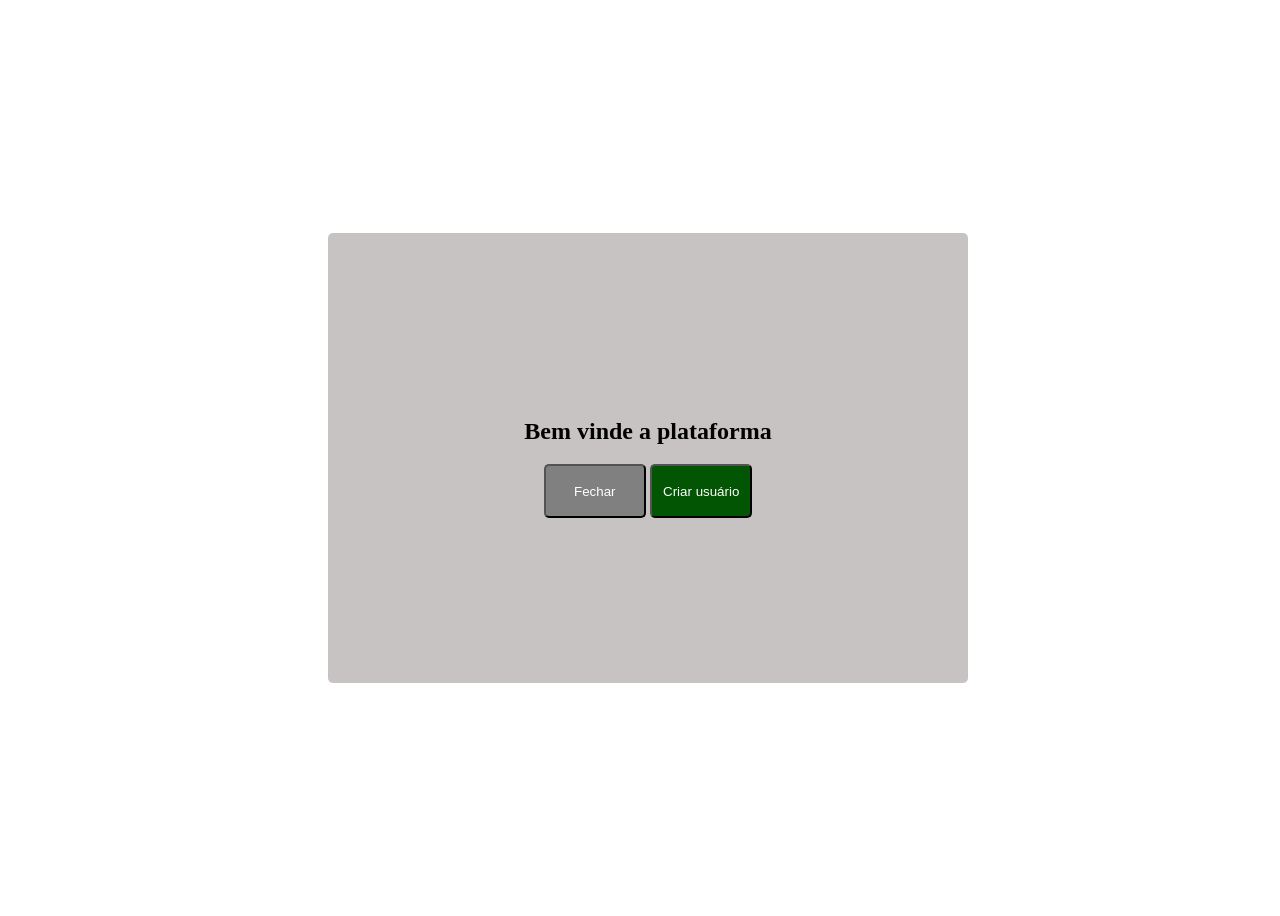
==== index.html @ 1e753585 "dom" ====
<!DOCTYPE html>
<html lang="pt-br">

<head>
    <meta charset="UTF-8">
    <meta name="viewport" content="width=device-width, initial-scale=1.0">
    <link rel="stylesheet" href="./style.css">

    <title>DOM</title>
</head>

<body>

    <section>
        <h1>Bem vinde a plataforma</h1>
        <div>
            <button onclick="fecharModal()">Fechar</button>
            <button class="button-user">Criar usuário</button>
        </div>

    </section>



    <script src="./app.js"></script>
    <script src="https://cdn.jsdelivr.net/npm/bootstrap@5.3.3/dist/js/bootstrap.bundle.min.js"
        integrity="sha384-YvpcrYf0tY3lHB60NNkmXc5s9fDVZLESaAA55NDzOxhy9GkcIdslK1eN7N6jIeHz"
        crossorigin="anonymous"></script>
</body>

</html>
---- style.css ----
body{
    display: flex;
    align-items: center;
    justify-content: center;
    width: 100vw;
    height: 100vh;
}
section{
    height: 50vh;
    width: 50vw;
    background-color: rgb(199, 195, 195);
    border-radius: 5px;
    display: flex;
    flex-direction: column;
    justify-content: center;
    align-items: center;
}
button{
    height: 6vh;
    width: 8vw;
    background-color: gray;
    border-radius: 5px;
    cursor: pointer;
    color: white;
}
.sumir{
    display: none;
}
.button-user{
    background-color: rgb(2, 85, 2);
}
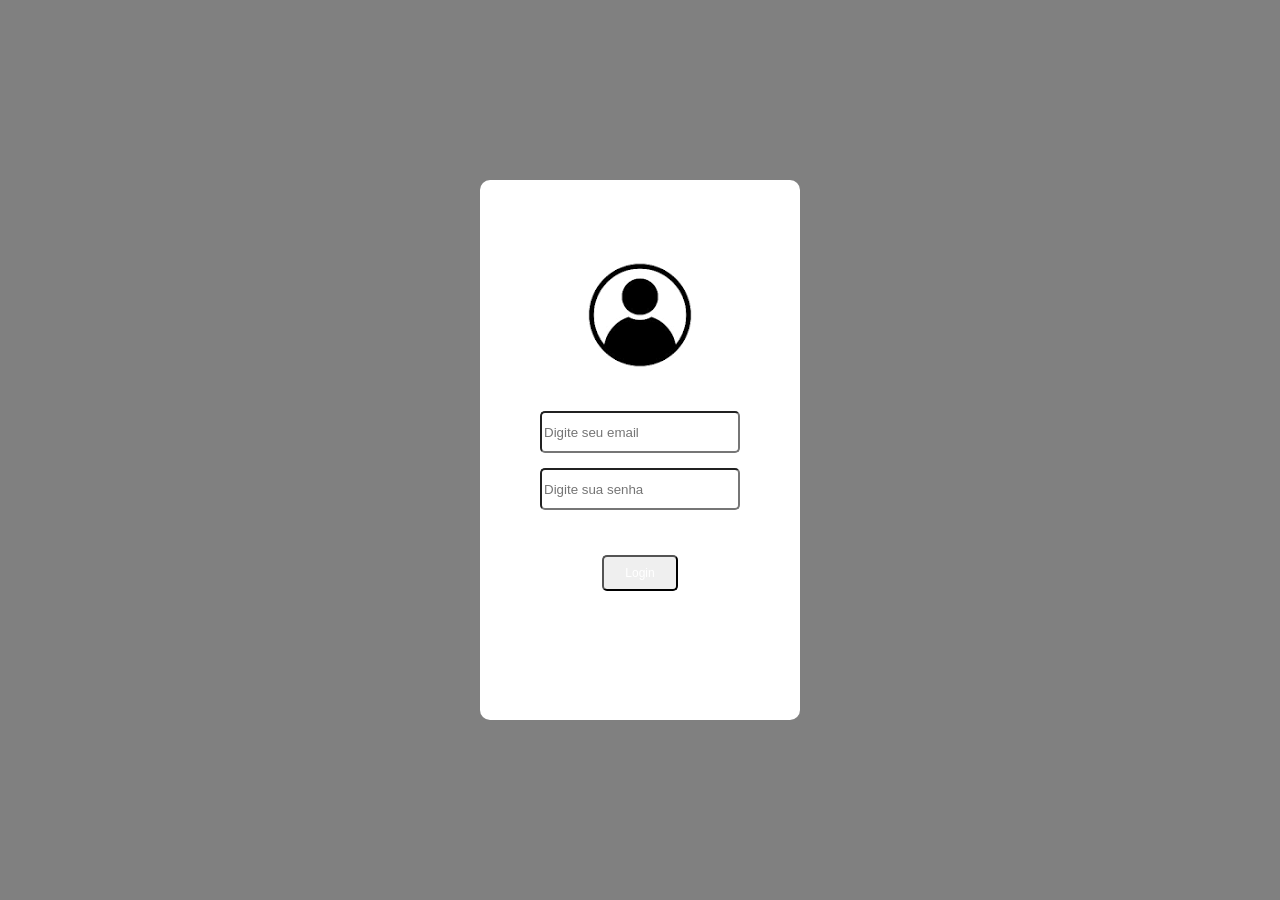
==== commit 8d916fa9: "TelaLogin" ====
--- a/index.html
+++ b/index.html
@@ -12,20 +12,20 @@
 <body>
 
     <section>
-        <h1>Bem vinde a plataforma</h1>
-        <div>
-            <button onclick="fecharModal()">Fechar</button>
-            <button class="button-user">Criar usuário</button>
+        <img src="./Unknown.png" alt="">
+        <div class="inputs-tela">
+            <input id="email" type="text" placeholder="Digite seu email">
+            <input id="senha" type="text" placeholder="Digite sua senha">
         </div>
+        <button onclick="validarLogin(usuarios)">Login</button>
+
 
     </section>
 
 
 
     <script src="./app.js"></script>
-    <script src="https://cdn.jsdelivr.net/npm/bootstrap@5.3.3/dist/js/bootstrap.bundle.min.js"
-        integrity="sha384-YvpcrYf0tY3lHB60NNkmXc5s9fDVZLESaAA55NDzOxhy9GkcIdslK1eN7N6jIeHz"
-        crossorigin="anonymous"></script>
+
 </body>
 
 </html>
--- a/style.css
+++ b/style.css
@@ -1,32 +1,47 @@
 
+.teste2{
+    font-size: 30px;
+    font-family: Georgia, 'Times New Roman', Times, serif;
+    background-color: aqua;
+    color: blue;
+}
 body{
+    background-color: gray;
+    width: 40vw;
     display: flex;
     align-items: center;
     justify-content: center;
-    width: 100vw;
-    height: 100vh;
+    margin-left: 30vw;
+    margin-top: 20vh;
 }
 section{
+    border-radius: 10px;
+    display: flex;
+    align-items: center;
+    justify-content: center;
+    flex-direction: column;
+    background-color: white;
+    width: 25vw;
     height: 50vh;
-    width: 50vw;
-    background-color: rgb(199, 195, 195);
+    padding-bottom: 10vh;
+}
+input{
+    width: 15vw;
+    height: 4vh;
     border-radius: 5px;
+    outline: none;
+}
+.inputs-tela{
     display: flex;
     flex-direction: column;
-    justify-content: center;
-    align-items: center;
+    gap: 15px;
 }
 button{
-    height: 6vh;
-    width: 8vw;
-    background-color: gray;
+    margin-top: 5vh;
+    width: 6vw;
+    height: 4vh;
     border-radius: 5px;
     cursor: pointer;
     color: white;
-}
-.sumir{
-    display: none;
-}
-.button-user{
-    background-color: rgb(2, 85, 2);
+    font-size: 12px;
 }
